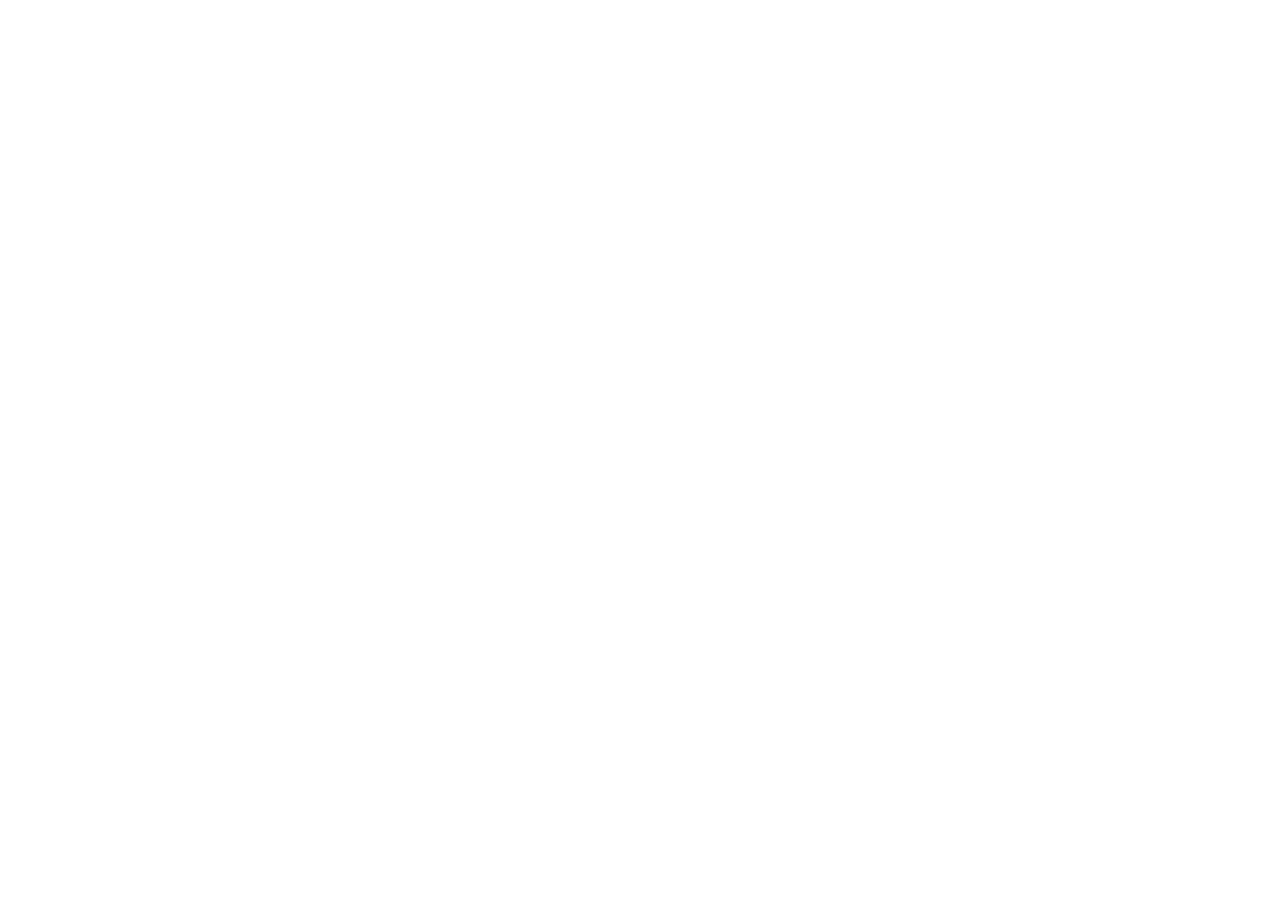
==== index.html @ d9c5597c "initial file structure" ====
<!DOCTYPE html>
<html lang="en">
<head>
    <meta charset="UTF-8">
    <meta name="viewport" content="width=device-width, initial-scale=1.0">
    <title>Atletas do menor time carioca</title>
    <script src="script.js" defer></script>
    <link rel="stylesheet" href="style.css">
</head>
<body>
    
</body>
</html>
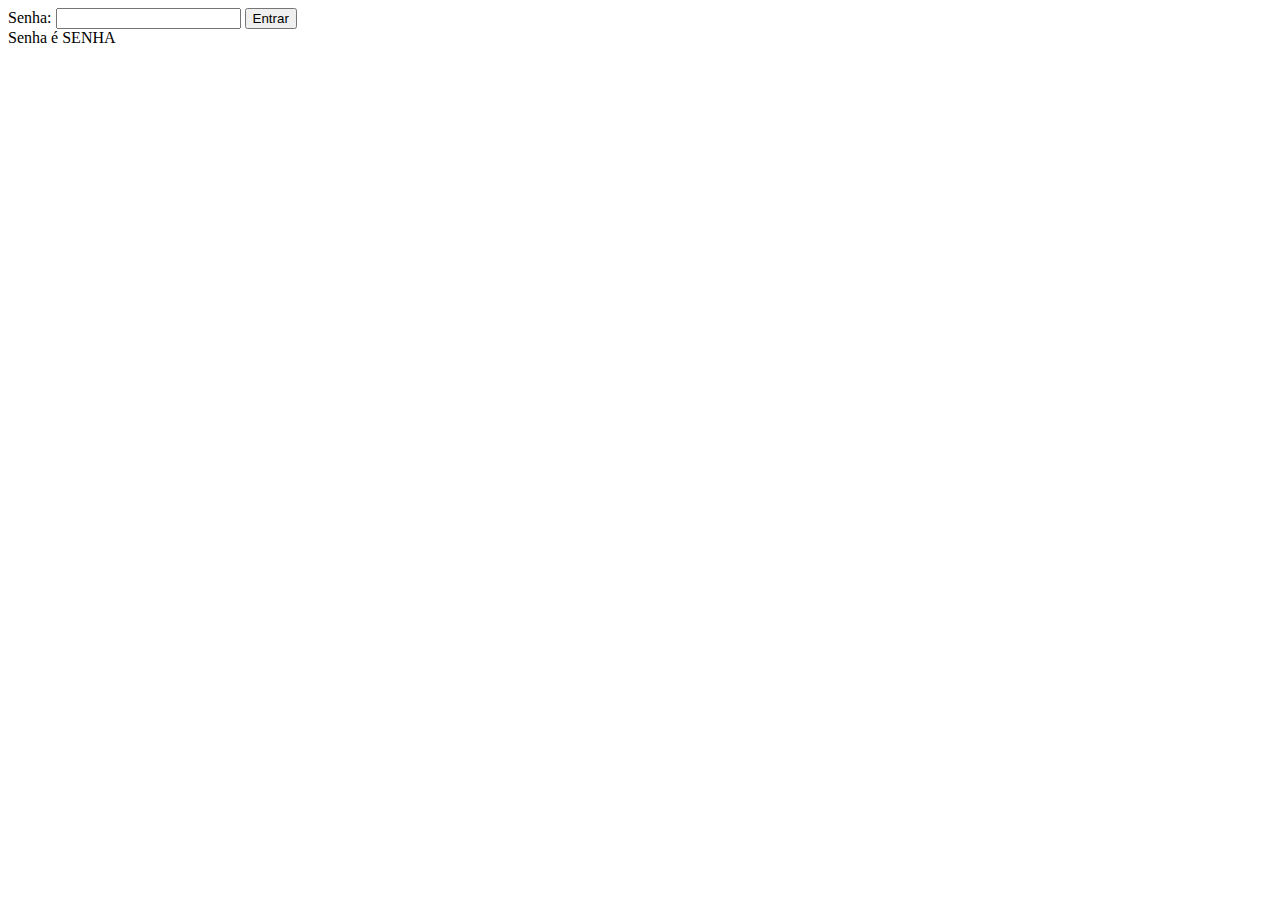
==== commit 3c38635c: "added logs" ====
--- a/index.html
+++ b/index.html
@@ -4,10 +4,16 @@
     <meta charset="UTF-8">
     <meta name="viewport" content="width=device-width, initial-scale=1.0">
     <title>Atletas do menor time carioca</title>
-    <script src="script.js" defer></script>
+    <script src="login.js" defer></script>
+    <script src="sha256.js"></script>
     <link rel="stylesheet" href="style.css">
 </head>
 <body>
-    
+    <label>
+        Senha:
+        <input type="password" id="senha">
+    </label>
+    <button id="btn_login">Entrar</button>
+    <div id="mensagem">Senha é SENHA</div>
 </body>
 </html>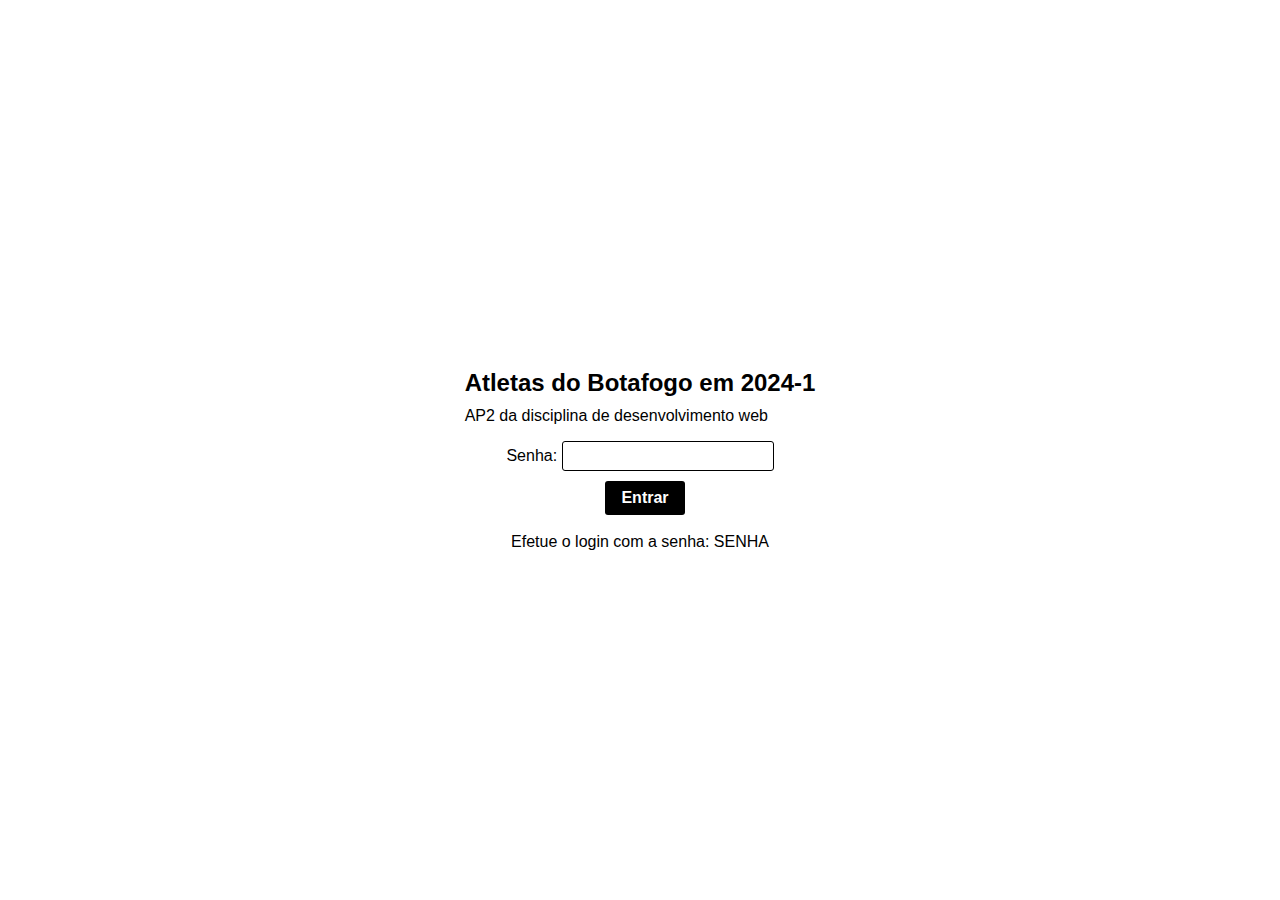
==== commit 5a3f7e73: "complete" ====
--- a/index.html
+++ b/index.html
@@ -7,13 +7,21 @@
     <script src="login.js" defer></script>
     <script src="sha256.js"></script>
     <link rel="stylesheet" href="style.css">
+    <link rel="preconnect" href="https://fonts.googleapis.com">
+    <link rel="preconnect" href="https://fonts.gstatic.com" crossorigin>
+    <link href="https://fonts.googleapis.com/css2?family=Roboto:ital,wght@0,100;0,300;0,400;0,500;0,700;0,900;1,100;1,300;1,400;1,500;1,700;1,900&display=swap" rel="stylesheet">
 </head>
 <body>
+    <div>
+        <h2>Atletas do Botafogo em 2024-1</h2>
+        <p>AP2 da disciplina de desenvolvimento web</p>
+    </div>
     <label>
         Senha:
         <input type="password" id="senha">
     </label>
     <button id="btn_login">Entrar</button>
-    <div id="mensagem">Senha é SENHA</div>
+    <br>
+    <div id="mensagem">Efetue o login com a senha: SENHA</div>
 </body>
 </html>--- a/style.css
+++ b/style.css
@@ -0,0 +1,51 @@
+body {
+    font-family: Arial, sans-serif;
+    background-color: #ffffff;
+    color: #000000;
+    display: flex;
+    flex-direction: column;
+    align-items: center;
+    justify-content: center;
+    height: 100vh;
+    margin: 0;
+}
+
+h2 {
+    font-size: 24px;
+    font-weight: bold;
+    margin-bottom: 10px;
+}
+
+p {
+    font-size: 16px;
+    margin-top: 0;
+}
+
+label {
+    font-size: 16px;
+    margin-bottom: 10px;
+}
+
+input[type="password"] {
+    font-size: 16px;
+    padding: 5px;
+    border: 1px solid #000000;
+    border-radius: 3px;
+    width: 200px;
+}
+
+button {
+    font-size: 16px;
+    font-weight: bold;
+    background-color: #000000;
+    color: #ffffff;
+    border: none;
+    padding: 8px 16px;
+    border-radius: 3px;
+    cursor: pointer;
+    margin-left: 10px;
+}
+
+button:hover {
+    background-color: #333333;
+}